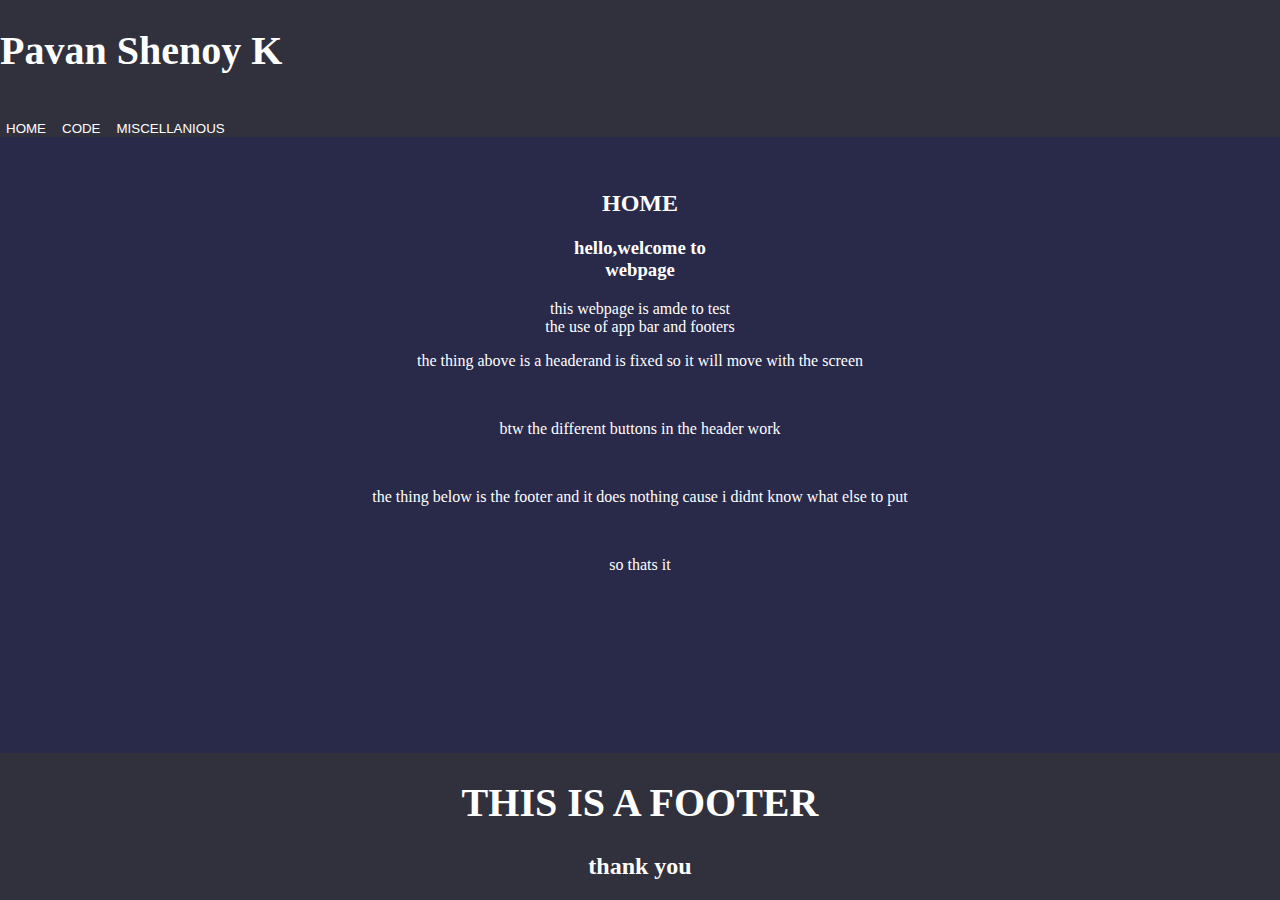
==== f1.html @ bbe8c4e8 "commit 1" ====
<!DOCTYPE html>
<html  lang="en">
<head>
    <meta charset="UTF-8">
    <meta http-equiv="X-UA-Compatible" content="IE=edge">
    <meta name="viewport" content="width=device-width, initial-scale=1.0">
<title>Pavan Shenoy</title>
<style>
body{background-color:#292949;}
header{
 position:fixed;
 top:0;
 left:0;
 width:100%;
 
 background-color:#31313e;
 z-index:1;
}
h1{
 color:white;
 font-size:40px;
}
a{
background-color:#31313e;
text-align:center
text-decoration:white;
}
a:hover
{
 background-color:#818191;
}
button{
 background-color:#31313e;
 border:none;
 text-align:left-side;
 color:white;
}
h2,h3,p{
 text-align:center;
 size:800px;
 color:white;
 }
footer{
   position:fixed;
   bottom:0;
   left:0;
   width:100%;
   background-color:#31313e;
   z-index:1;
   color:white;
   text-align:center;
 }
</style>
</head>

<body>
<header>
<h1>Pavan Shenoy K</h1></br>
<a href="projectmain.html"><button>HOME</button></a>
<a href="projectside.html"><button>CODE</button></a>
<a href="PROJECTMISCELLANIOUS.html"><button>MISCELLANIOUS</button></a>
</header>
</br>
</br>
</br>
</br>
</BR>
</br>
</br>
</br>
</br>
<h2>HOME</h2>
<h3>hello,welcome to</br>webpage</h3>
<p>this webpage is amde to test </br>the use of app bar and footers</p>
<p>the thing above is a headerand is fixed so it will move with the screen</p>
</br>
<p>btw the different buttons in the header work </p></br>
<p>the thing below is the footer and it does nothing cause i didnt know what else to put</p></br>
<p>so thats it</p>
<footer>
 <h1>THIS IS A FOOTER</h1>
  <h2>thank you</h2> 
</footer>
<body>
</html>
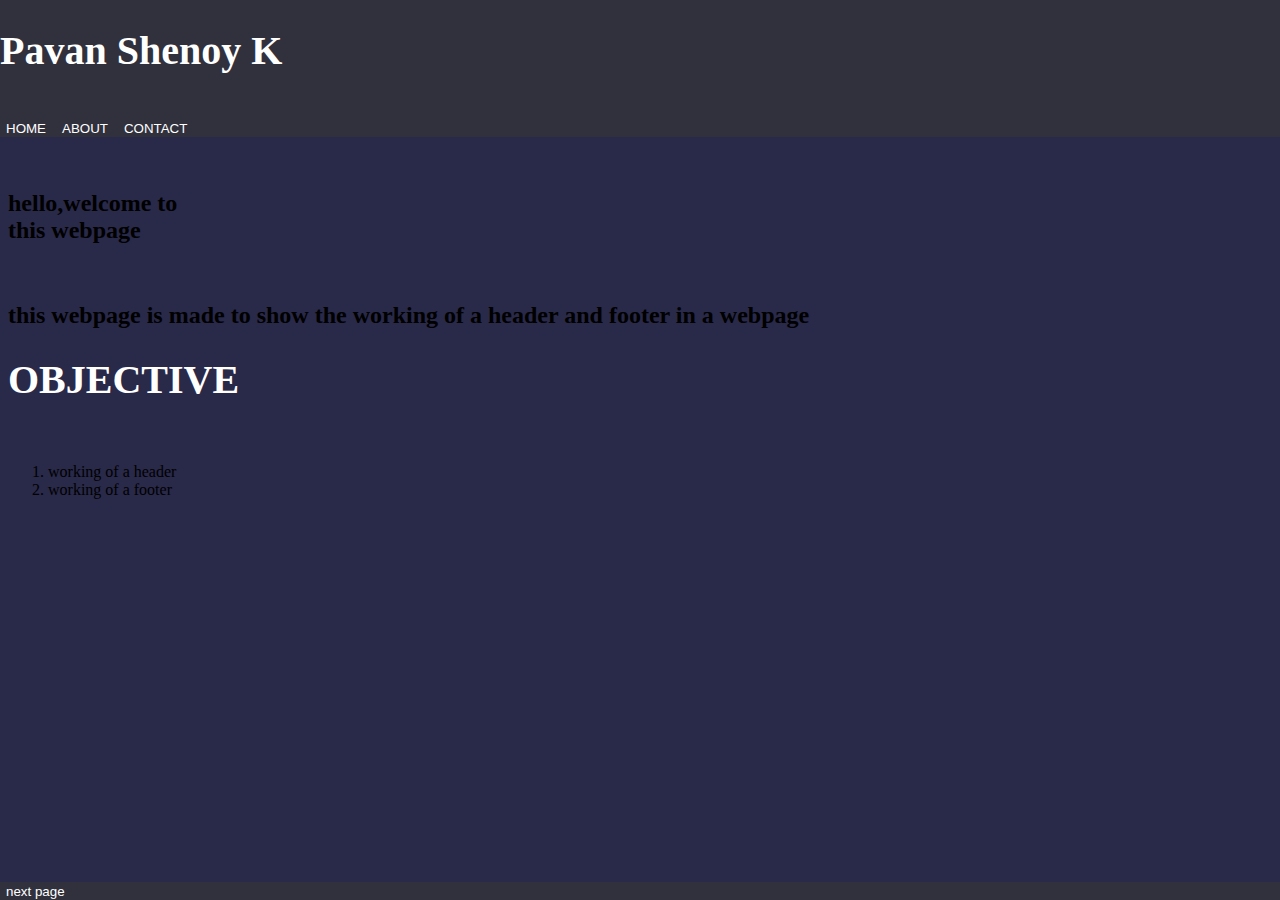
==== commit 65d8e59c: "commit 2" ====
--- a/f1.html
+++ b/f1.html
@@ -35,7 +35,7 @@
  text-align:left-side;
  color:white;
 }
-h2,h3,p{
+h2,h3,{
  text-align:center;
  size:800px;
  color:white;
@@ -48,7 +48,10 @@
    background-color:#31313e;
    z-index:1;
    color:white;
-   text-align:center;
+ }
+ #foot
+ {
+  text-align: right;
  }
 </style>
 </head>
@@ -57,8 +60,8 @@
 <header>
 <h1>Pavan Shenoy K</h1></br>
 <a href="projectmain.html"><button>HOME</button></a>
-<a href="projectside.html"><button>CODE</button></a>
-<a href="PROJECTMISCELLANIOUS.html"><button>MISCELLANIOUS</button></a>
+<a href="projectside.html"><button>ABOUT</button></a>
+<a href="PROJECTMISCELLANIOUS.html"><button>CONTACT</button></a>
 </header>
 </br>
 </br>
@@ -69,17 +72,17 @@
 </br>
 </br>
 </br>
-<h2>HOME</h2>
-<h3>hello,welcome to</br>webpage</h3>
-<p>this webpage is amde to test </br>the use of app bar and footers</p>
-<p>the thing above is a headerand is fixed so it will move with the screen</p>
-</br>
-<p>btw the different buttons in the header work </p></br>
-<p>the thing below is the footer and it does nothing cause i didnt know what else to put</p></br>
-<p>so thats it</p>
+<h2>hello,welcome to </br>this webpage</h2><br>
+<h2>this webpage is made to show the working of a header and footer in a webpage</h2>
+<h1>OBJECTIVE</h1><br>
+<ol>
+  <li>working of a header</li>
+  <li>working of a footer</li>
+</ol>
+</body>
+
 <footer>
- <h1>THIS IS A FOOTER</h1>
-  <h2>thank you</h2> 
+  <a href="projectside.html" id="foot"><button>next page</button></a>
 </footer>
 <body>
 </html>
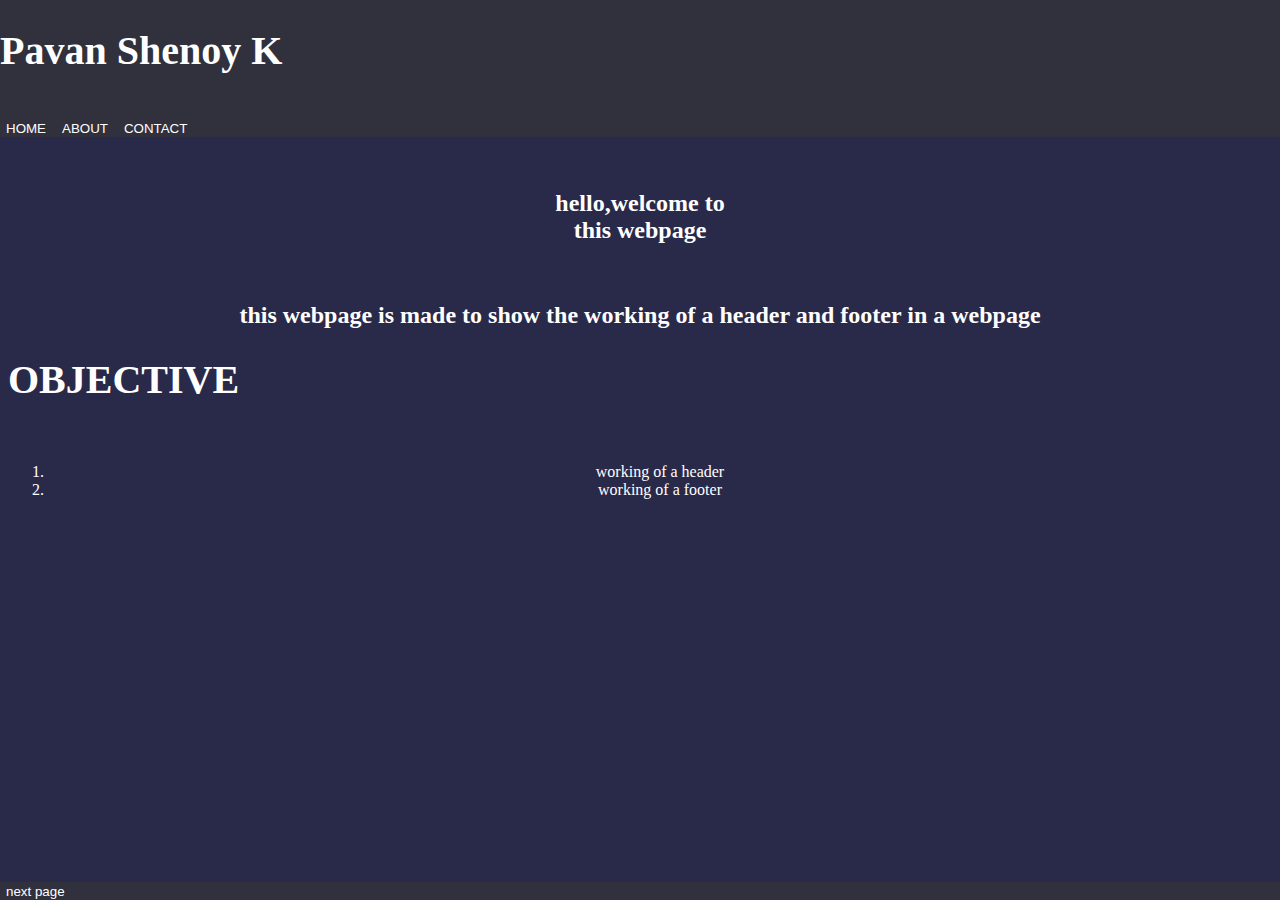
==== commit 4bc0504b: "commit 3" ====
--- a/f1.html
+++ b/f1.html
@@ -35,7 +35,7 @@
  text-align:left-side;
  color:white;
 }
-h2,h3,{
+h2,h3,ol,li{
  text-align:center;
  size:800px;
  color:white;
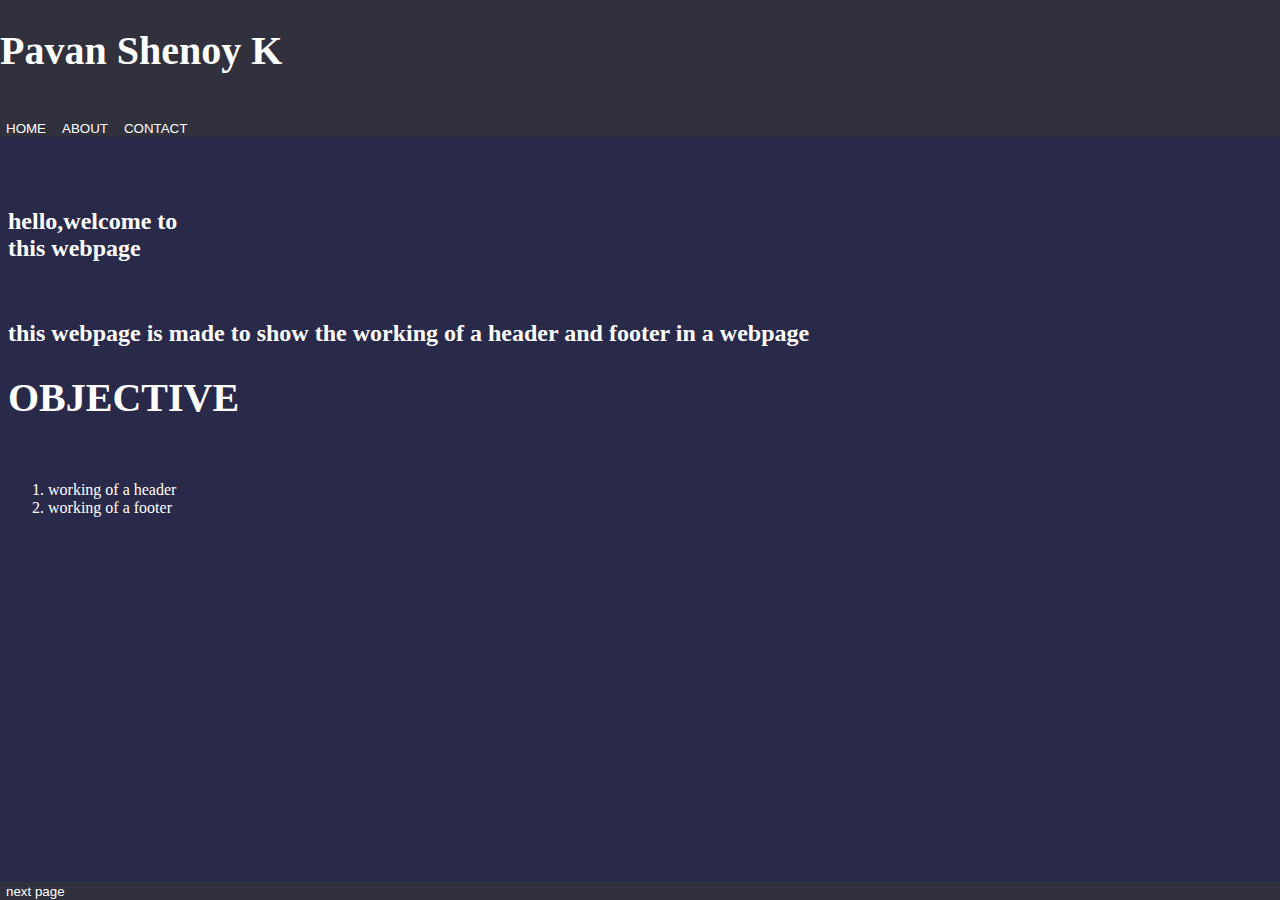
==== commit 7144dd09: "commit 5" ====
--- a/f1.html
+++ b/f1.html
@@ -35,8 +35,8 @@
  text-align:left-side;
  color:white;
 }
-h2,h3,ol,li{
- text-align:center;
+h2,h3,ol,li
+{
  size:800px;
  color:white;
  }
@@ -59,9 +59,9 @@
 <body>
 <header>
 <h1>Pavan Shenoy K</h1></br>
-<a href="projectmain.html"><button>HOME</button></a>
-<a href="projectside.html"><button>ABOUT</button></a>
-<a href="PROJECTMISCELLANIOUS.html"><button>CONTACT</button></a>
+<a href="f1.html"><button>HOME</button></a>
+<a href="f2.html"><button>ABOUT</button></a>
+<a href="f3.html"><button>CONTACT</button></a>
 </header>
 </br>
 </br>
@@ -72,6 +72,7 @@
 </br>
 </br>
 </br>
+<br>
 <h2>hello,welcome to </br>this webpage</h2><br>
 <h2>this webpage is made to show the working of a header and footer in a webpage</h2>
 <h1>OBJECTIVE</h1><br>
@@ -82,7 +83,7 @@
 </body>
 
 <footer>
-  <a href="projectside.html" id="foot"><button>next page</button></a>
+  <a href="f2.html" id="foot"><button>next page</button></a>
 </footer>
 <body>
 </html>
